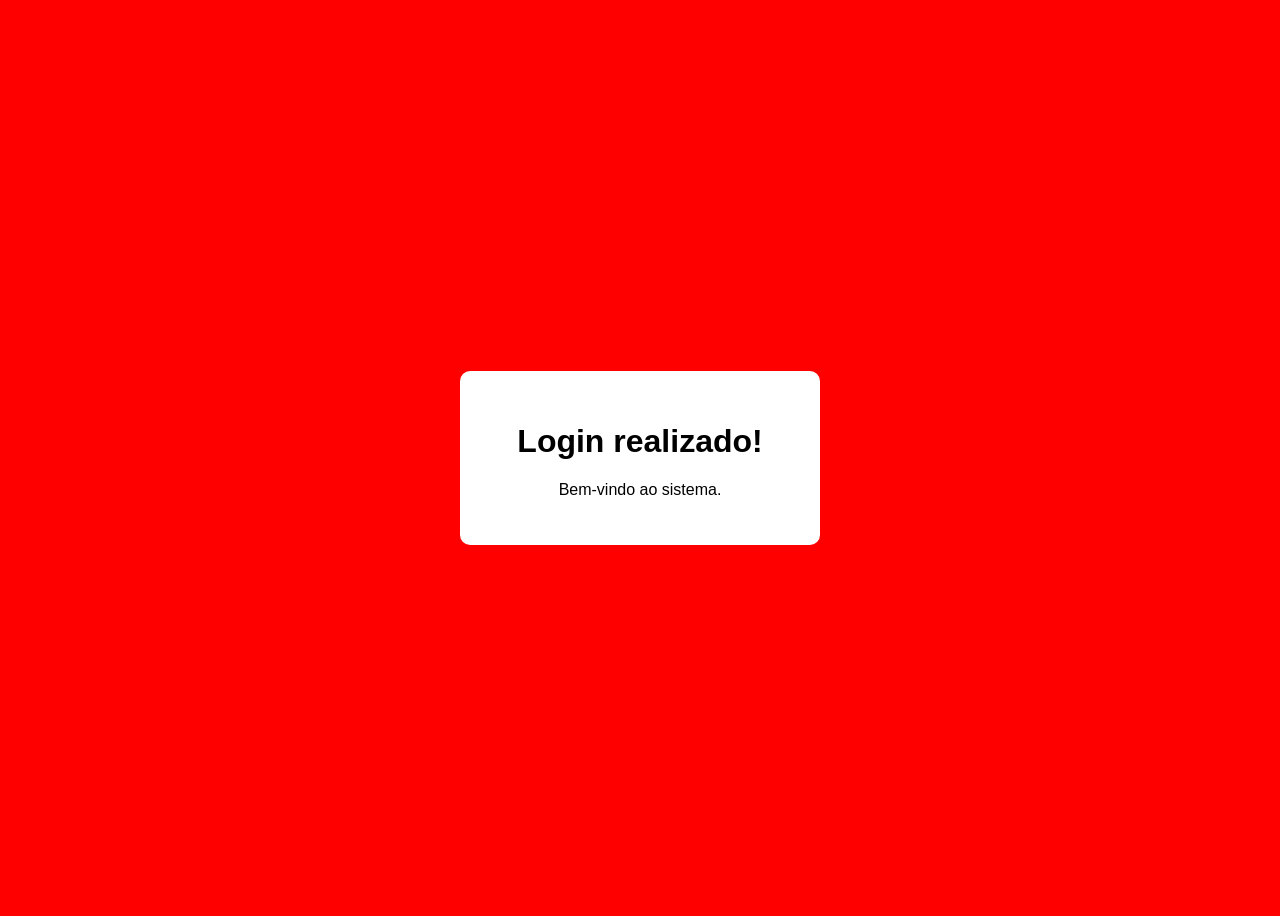
==== sucesso.html @ 2b640e13 "agr vai" ====
<!DOCTYPE html>
<html lang="pt-BR">
<head>
    <meta charset="UTF-8">
    <title>Sucesso</title>

    <link rel="stylesheet" href="style.css">
</head>

<body>

    <div class="login">

        <h1>Login realizado!</h1>

        <p>Bem-vindo ao sistema.</p>

    </div>

</body>
</html>
---- style.css ----
body {
    font-family: Arial;
    background-color: #ff0000;

    display: flex;
    justify-content: center;
    align-items: center;

    height: 100vh;
}

.login {
    background-color: white;

    padding: 30px;

    width: 300px;

    text-align: center;

    border-radius: 10px;
}

input {
    width: 90%;

    padding: 10px;

    margin: 8px;

    border: 1px solid #ccc;

    border-radius: 5px;
}

button {
    width: 97%;

    padding: 10px;

    margin-top: 10px;

    background-color: #007bff;

    color: white;

    border: none;

    border-radius: 5px;

    cursor: pointer;
}

button:hover {
    background-color: #0056b3;
}
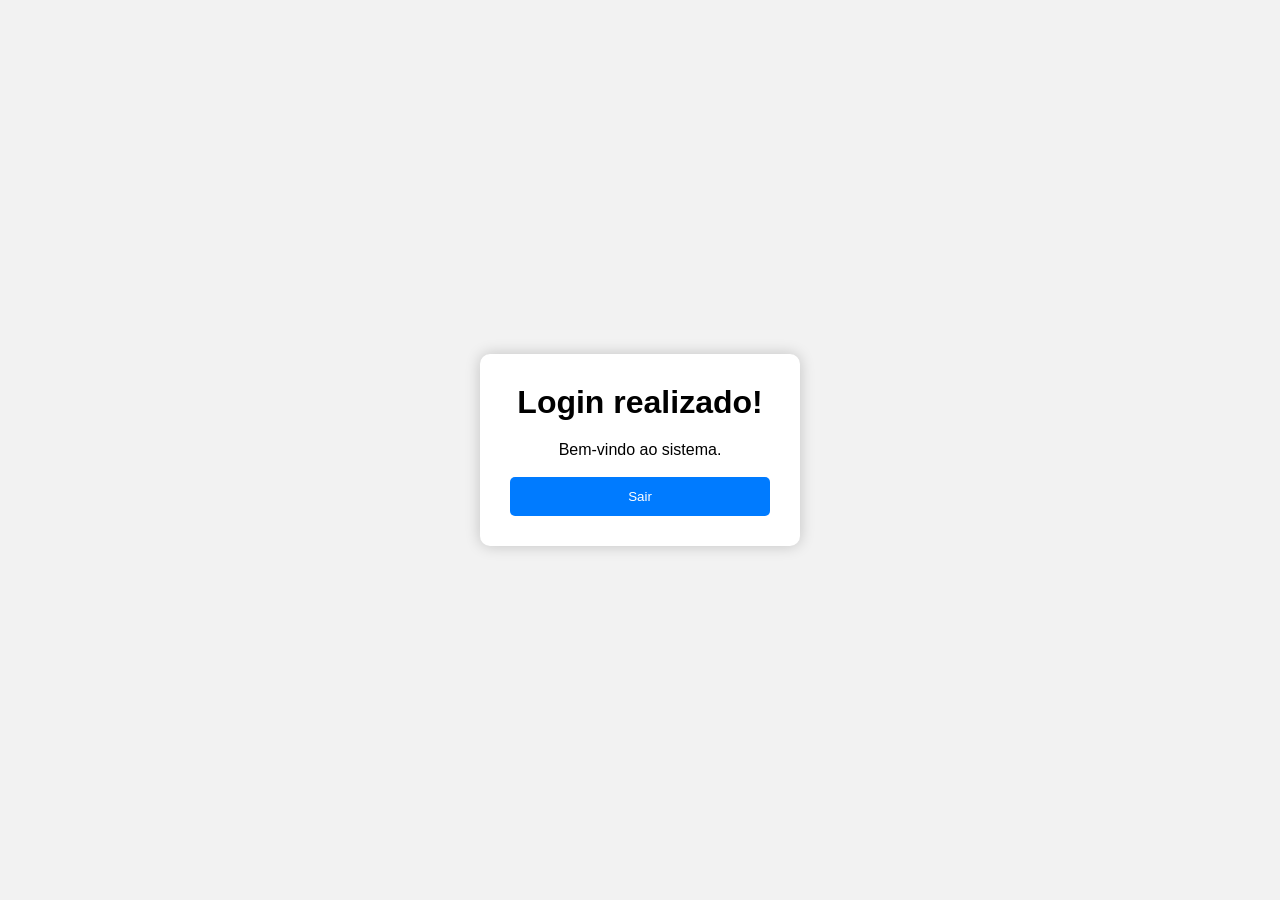
==== commit 51916243: "alteração final?" ====
--- a/sucesso.html
+++ b/sucesso.html
@@ -2,20 +2,23 @@
 <html lang="pt-BR">
 <head>
     <meta charset="UTF-8">
-    <title>Sucesso</title>
+        <meta name="viewport" content="width=device-width, initial-scale=1.0">
+            <title>Login realizado</title>
+                <link rel="stylesheet" href="style.css">
+                </head>
+                <body>
 
-    <link rel="stylesheet" href="style.css">
-</head>
+                    <div class="login-container">
+                            <h1>Login realizado!</h1>
 
-<body>
+                                    <p>Bem-vindo ao sistema.</p>
 
-    <div class="login">
+                                            <br>
 
-        <h1>Login realizado!</h1>
+                                                    <button onclick="window.location.href='index.html'">
+                                                                Sair
+                                                                        </button>
+                                                                            </div>
 
-        <p>Bem-vindo ao sistema.</p>
-
-    </div>
-
-</body>
-</html>
+                                                                            </body>
+                                                                            </html>
--- a/style.css
+++ b/style.css
@@ -1,56 +1,54 @@
-body {
-    font-family: Arial;
-    background-color: #ff0000;
+* {
+        margin: 0;
+            padding: 0;
+                box-sizing: border-box;
+                    font-family: Arial, sans-serif;
+                    }
 
-    display: flex;
-    justify-content: center;
-    align-items: center;
+                    body {
+                        background: #f2f2f2;
+                            display: flex;
+                                justify-content: center;
+                                    align-items: center;
+                                        height: 100vh;
+                                        }
 
-    height: 100vh;
+                                        .login-container {
+                                            background: white;
+                                                padding: 30px;
+                                                    width: 320px;
+                                                        border-radius: 10px;
+                                                            box-shadow: 0 0 15px rgba(0, 0, 0, 0.2);
+                                                                text-align: center;
+                                                                }
+
+                                                                h1 {
+                                                                    margin-bottom: 20px;
+                                                                    }
+
+                                                                    input {
+                                                                        width: 100%;
+                                                                            padding: 12px;
+                                                                                margin-bottom: 15px;
+                                                                                    border: 1px solid #ccc;
+                                                                                        border-radius: 5px;
+                                                                                        }
+
+                                                                                        button {
+                                                                                            width: 100%;
+                                                                                                padding: 12px;
+                                                                                                    background: #007bff;
+                                                                                                        color: white;
+                                                                                                            border: none;
+                                                                                                                border-radius: 5px;
+                                                                                                                    cursor: pointer;
+                                                                                                                    }
+
+                                                                                                                    button:hover {
+                                                                                                                        background: #0056b3;
+                                                                                                                        }
+
+                                                                                                                        #mensagem {
+                                                                                                                            margin-top: 15px;
+                                                                                                                            }
 }
-
-.login {
-    background-color: white;
-
-    padding: 30px;
-
-    width: 300px;
-
-    text-align: center;
-
-    border-radius: 10px;
-}
-
-input {
-    width: 90%;
-
-    padding: 10px;
-
-    margin: 8px;
-
-    border: 1px solid #ccc;
-
-    border-radius: 5px;
-}
-
-button {
-    width: 97%;
-
-    padding: 10px;
-
-    margin-top: 10px;
-
-    background-color: #007bff;
-
-    color: white;
-
-    border: none;
-
-    border-radius: 5px;
-
-    cursor: pointer;
-}
-
-button:hover {
-    background-color: #0056b3;
-}
